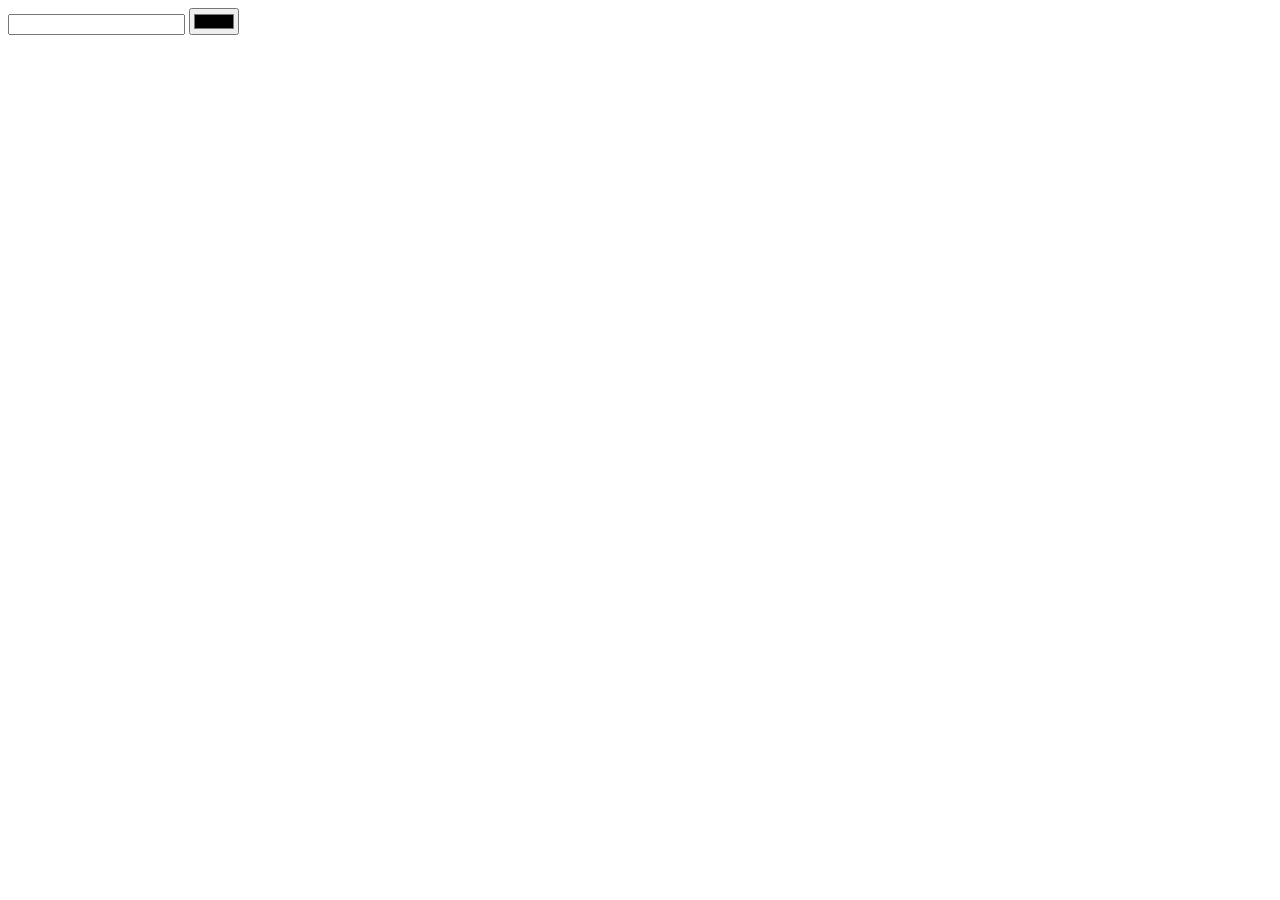
==== index.html @ f4a842fc "First commit" ====
<!DOCTYPE html>
<html lang="en">

<head>
    <meta charset="UTF-8">
    <meta name="viewport" content="width=device-width, initial-scale=1.0">
    <title>Paint board</title>
    <link rel="stylesheet" href="style.css">
</head>

<body>
    <input type="number" id="number">
    <input type="color" id="color">
    <section></section>
    <script src="script.js"></script>
</body>

</html>
---- style.css ----
section {
    display: flex;
    flex-wrap: wrap;
    gap: 10px;
}
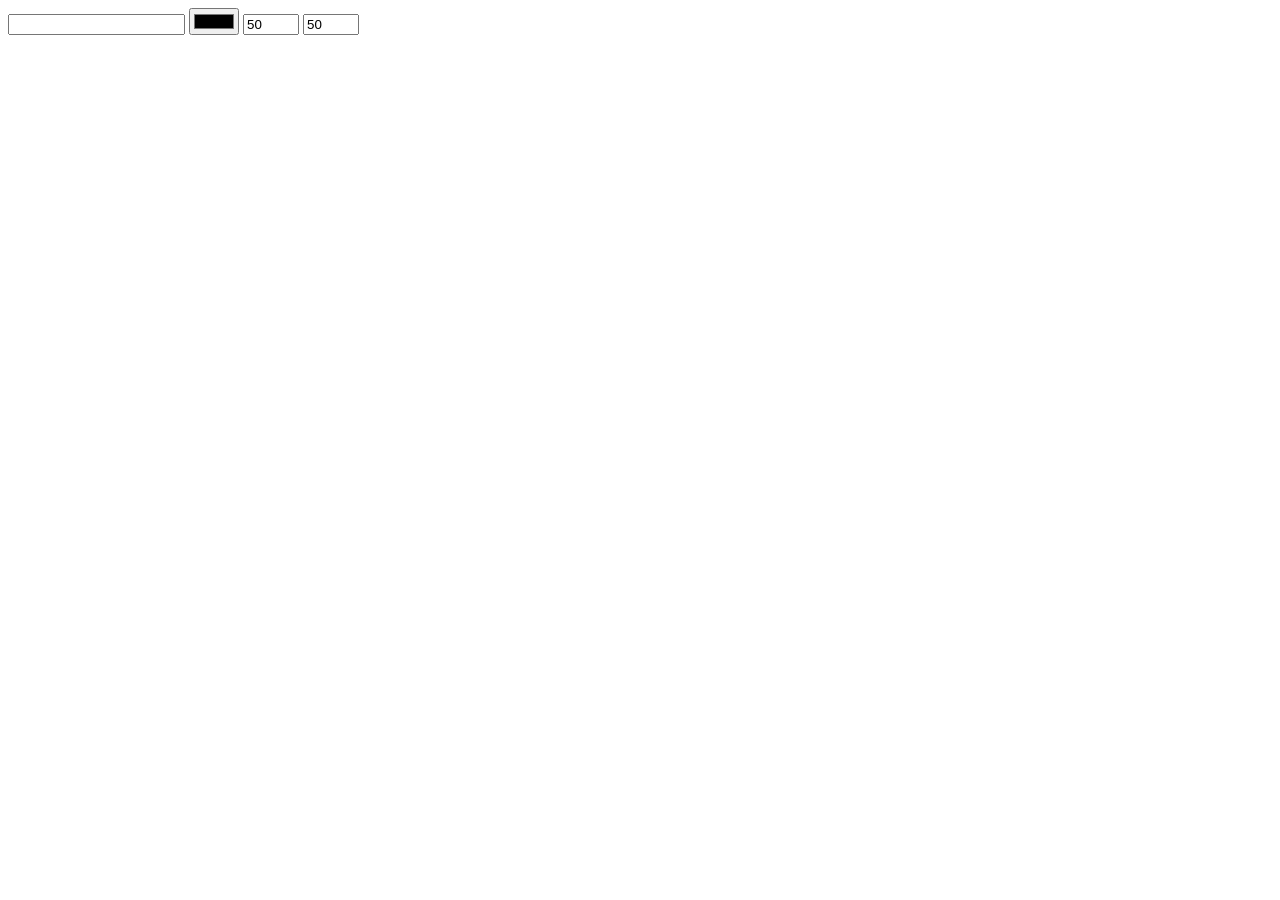
==== commit f60dab43: "Add width and height inputs" ====
--- a/index.html
+++ b/index.html
@@ -11,6 +11,8 @@
 <body>
     <input type="number" id="number">
     <input type="color" id="color">
+    <input type="number" id="width" min="10" max="700" step="10" value="50">
+    <input type="number" id="height" min="10" max="700" step="10" value="50">
     <section></section>
     <script src="script.js"></script>
 </body>
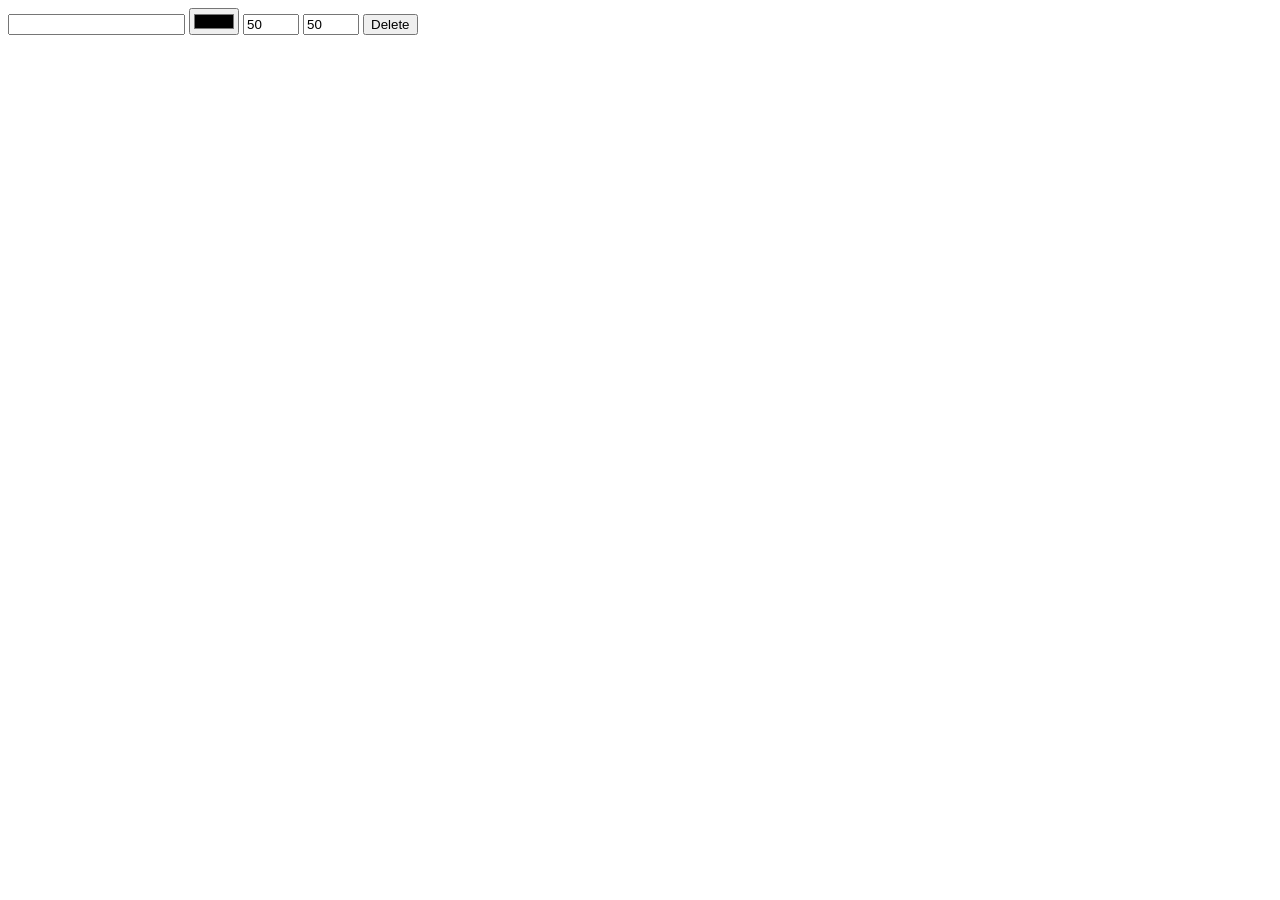
==== commit feb6000b: "Add storage for new position and delete" ====
--- a/index.html
+++ b/index.html
@@ -13,6 +13,7 @@
     <input type="color" id="color">
     <input type="number" id="width" min="10" max="700" step="10" value="50">
     <input type="number" id="height" min="10" max="700" step="10" value="50">
+    <button id="delete">Delete</button>
     <section></section>
     <script src="script.js"></script>
 </body>
--- a/style.css
+++ b/style.css
@@ -1,5 +1,40 @@
 section {
     display: flex;
     flex-wrap: wrap;
-    gap: 10px;
+    gap: 30px;
+    padding: 30px;
+
+    div {
+        position: absolute;
+
+        button {
+            border: none;
+            background: none;
+            position: absolute;
+            &.close {
+                top: 2px;
+                right: 1px;
+            }
+            &.left {
+                left: -20px;
+                top: 50%;
+                transform: translateY(-50%);
+            }
+            &.up {
+                top: -20px;
+                left: 50%;
+                transform: translateX(-50%);
+            }
+            &.down {
+                bottom: -20px;
+                left: 50%;
+                transform: translateX(-50%);
+            }
+            &.right {
+                right: -20px;
+                top: 50%;
+                transform: translateY(-50%);
+            }
+        }
+    }
 }
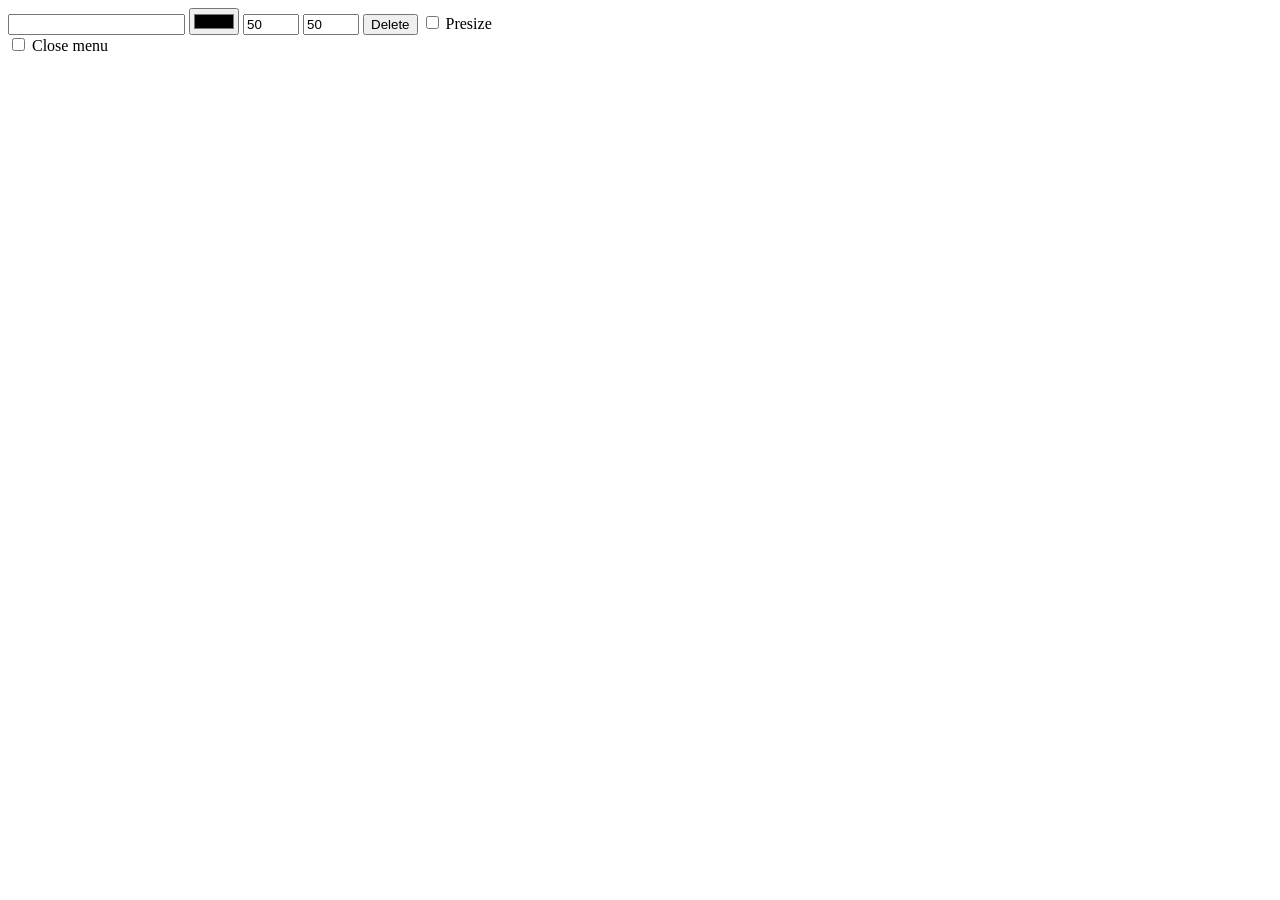
==== commit efa824e2: "Add menu checkbox" ====
--- a/index.html
+++ b/index.html
@@ -9,11 +9,17 @@
 </head>
 
 <body>
-    <input type="number" id="number">
-    <input type="color" id="color">
-    <input type="number" id="width" min="10" max="700" step="10" value="50">
-    <input type="number" id="height" min="10" max="700" step="10" value="50">
-    <button id="delete">Delete</button>
+    <header>
+        <input type="number" id="number">
+        <input type="color" id="color">
+        <input type="number" id="width" min="10" max="700" step="10" value="50">
+        <input type="number" id="height" min="10" max="700" step="10" value="50">
+        <button id="delete">Delete</button>
+        <input type="checkbox" id="close">
+        <label for="close">Presize</label>
+    </header>
+    <input type="checkbox" id="menu">
+    <label for="menu">Close menu</label>
     <section></section>
     <script src="script.js"></script>
 </body>
